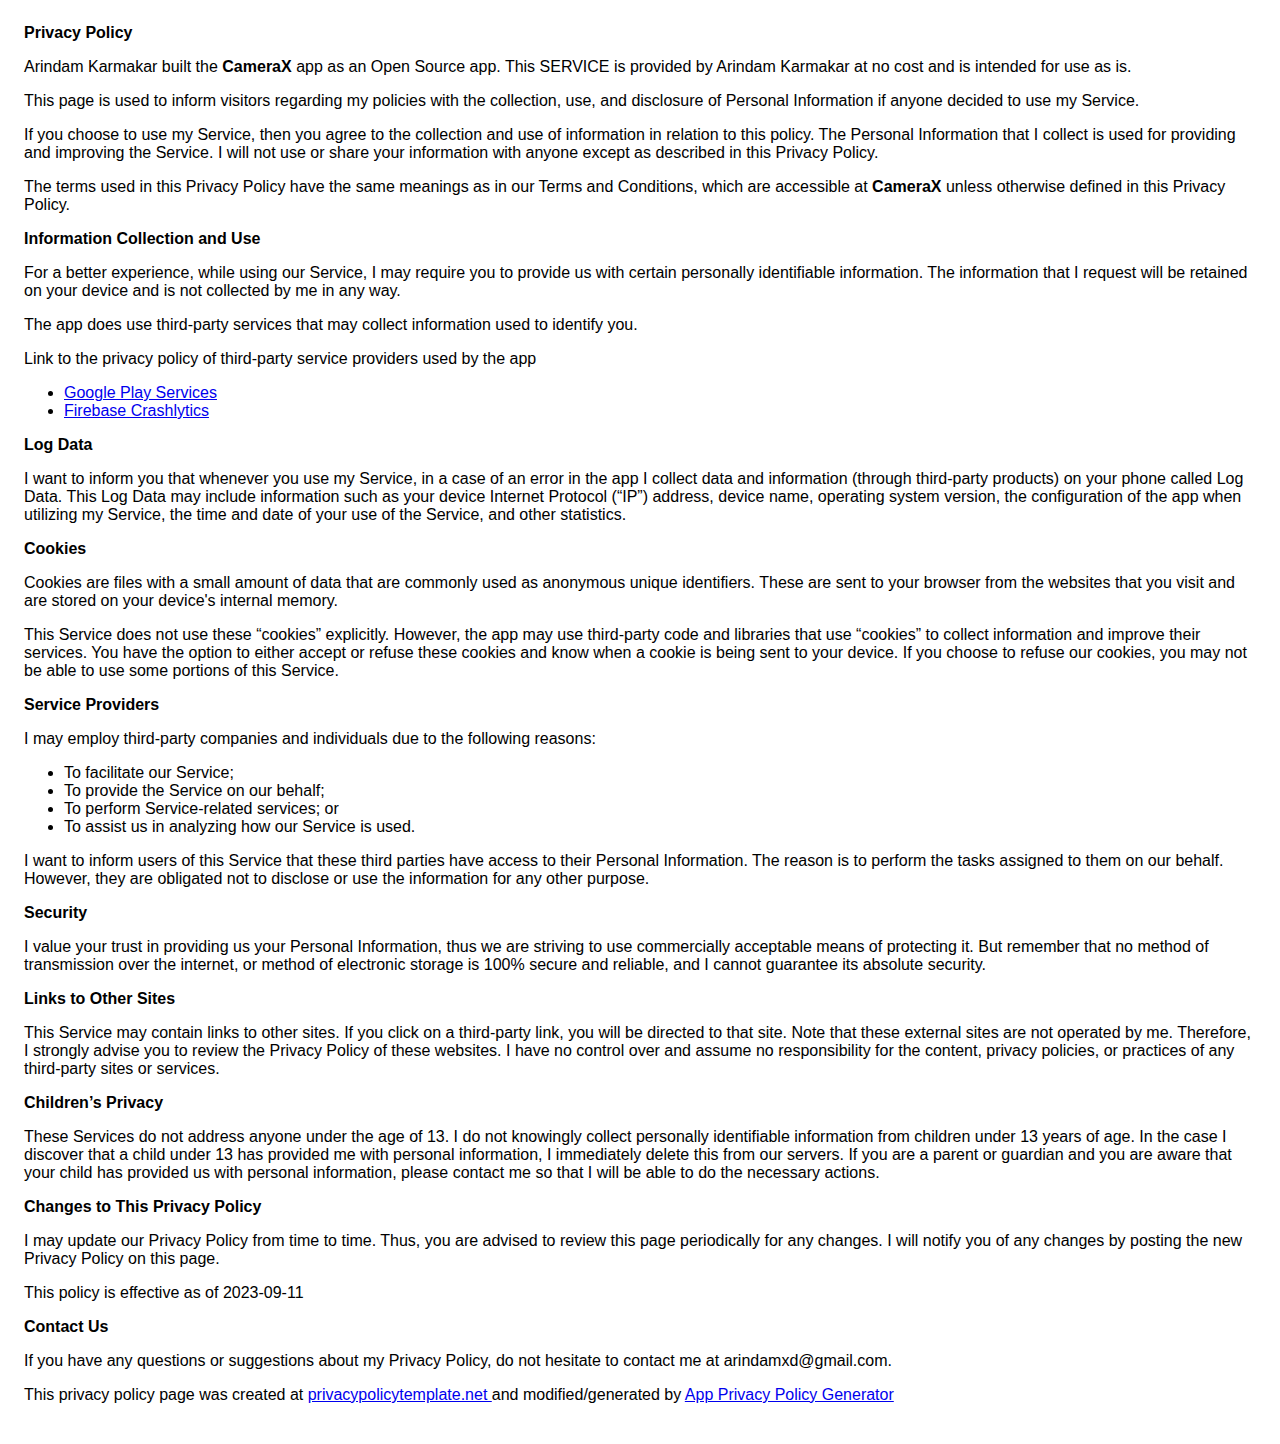
==== camerax/privacy-new/index.html @ 1874abf8 "camerax privacy policy updated" ====
<!DOCTYPE html>
<html>

<head>
  <meta charset='utf-8'>
  <meta name='viewport' content='width=device-width'>
  <title>Privacy Policy</title>
  <style>
    body {
      font-family: 'Helvetica Neue', Helvetica, Arial, sans-serif;
      padding: 1em;
    }
  </style>
</head>

<body>
  <strong>Privacy Policy</strong>
  <p>
    Arindam Karmakar built the <b>CameraX</b> app as
    an Open Source app. This SERVICE is provided by
    Arindam Karmakar at no cost and is intended for use as
    is.
  </p>
  <p>
    This page is used to inform visitors regarding my
    policies with the collection, use, and disclosure of Personal
    Information if anyone decided to use my Service.
  </p>
  <p>
    If you choose to use my Service, then you agree to
    the collection and use of information in relation to this
    policy. The Personal Information that I collect is
    used for providing and improving the Service. I will not use or share your information with
    anyone except as described in this Privacy Policy.
  </p>
  <p>
    The terms used in this Privacy Policy have the same meanings
    as in our Terms and Conditions, which are accessible at
    <b>CameraX</b> unless otherwise defined in this Privacy Policy.
  </p>
  <p><strong>Information Collection and Use</strong></p>
  <p>
    For a better experience, while using our Service, I
    may require you to provide us with certain personally
    identifiable information. The information that
    I request will be retained on your device and is not collected by me in any way.
  </p>
  <div>
    <p>
      The app does use third-party services that may collect
      information used to identify you.
    </p>
    <p>
      Link to the privacy policy of third-party service providers used
      by the app
    </p>
    <ul>
      <li><a href="https://www.google.com/policies/privacy/" target="_blank" rel="noopener noreferrer">Google Play
          Services</a></li><!----><!---->
      <li><a href="https://firebase.google.com/support/privacy/" target="_blank" rel="noopener noreferrer">Firebase
          Crashlytics</a></li>
      <!----><!----><!----><!----><!----><!----><!----><!----><!----><!----><!----><!----><!----><!----><!----><!----><!----><!----><!----><!----><!----><!----><!----><!----><!---->
    </ul>
  </div>
  <p><strong>Log Data</strong></p>
  <p>
    I want to inform you that whenever you
    use my Service, in a case of an error in the app
    I collect data and information (through third-party
    products) on your phone called Log Data. This Log Data may
    include information such as your device Internet Protocol
    (“IP”) address, device name, operating system version, the
    configuration of the app when utilizing my Service,
    the time and date of your use of the Service, and other
    statistics.
  </p>
  <p><strong>Cookies</strong></p>
  <p>
    Cookies are files with a small amount of data that are
    commonly used as anonymous unique identifiers. These are sent
    to your browser from the websites that you visit and are
    stored on your device's internal memory.
  </p>
  <p>
    This Service does not use these “cookies” explicitly. However,
    the app may use third-party code and libraries that use
    “cookies” to collect information and improve their services.
    You have the option to either accept or refuse these cookies
    and know when a cookie is being sent to your device. If you
    choose to refuse our cookies, you may not be able to use some
    portions of this Service.
  </p>
  <p><strong>Service Providers</strong></p>
  <p>
    I may employ third-party companies and
    individuals due to the following reasons:
  </p>
  <ul>
    <li>To facilitate our Service;</li>
    <li>To provide the Service on our behalf;</li>
    <li>To perform Service-related services; or</li>
    <li>To assist us in analyzing how our Service is used.</li>
  </ul>
  <p>
    I want to inform users of this Service
    that these third parties have access to their Personal
    Information. The reason is to perform the tasks assigned to
    them on our behalf. However, they are obligated not to
    disclose or use the information for any other purpose.
  </p>
  <p><strong>Security</strong></p>
  <p>
    I value your trust in providing us your
    Personal Information, thus we are striving to use commercially
    acceptable means of protecting it. But remember that no method
    of transmission over the internet, or method of electronic
    storage is 100% secure and reliable, and I cannot
    guarantee its absolute security.
  </p>
  <p><strong>Links to Other Sites</strong></p>
  <p>
    This Service may contain links to other sites. If you click on
    a third-party link, you will be directed to that site. Note
    that these external sites are not operated by me.
    Therefore, I strongly advise you to review the
    Privacy Policy of these websites. I have
    no control over and assume no responsibility for the content,
    privacy policies, or practices of any third-party sites or
    services.
  </p>
  <p><strong>Children’s Privacy</strong></p>
  <div>
    <p>
      These Services do not address anyone under the age of 13.
      I do not knowingly collect personally
      identifiable information from children under 13 years of age. In the case
      I discover that a child under 13 has provided
      me with personal information, I immediately
      delete this from our servers. If you are a parent or guardian
      and you are aware that your child has provided us with
      personal information, please contact me so that
      I will be able to do the necessary actions.
    </p>
  </div> <!---->
  <p><strong>Changes to This Privacy Policy</strong></p>
  <p>
    I may update our Privacy Policy from
    time to time. Thus, you are advised to review this page
    periodically for any changes. I will
    notify you of any changes by posting the new Privacy Policy on
    this page.
  </p>
  <p>This policy is effective as of 2023-09-11</p>
  <p><strong>Contact Us</strong></p>
  <p>
    If you have any questions or suggestions about my
    Privacy Policy, do not hesitate to contact me at arindamxd@gmail.com.
  </p>
  <p>This privacy policy page was created at <a href="https://privacypolicytemplate.net" target="_blank"
      rel="noopener noreferrer">privacypolicytemplate.net </a>and modified/generated by <a
      href="https://app-privacy-policy-generator.nisrulz.com/" target="_blank" rel="noopener noreferrer">App
      Privacy Policy Generator</a></p>
</body>

</html>
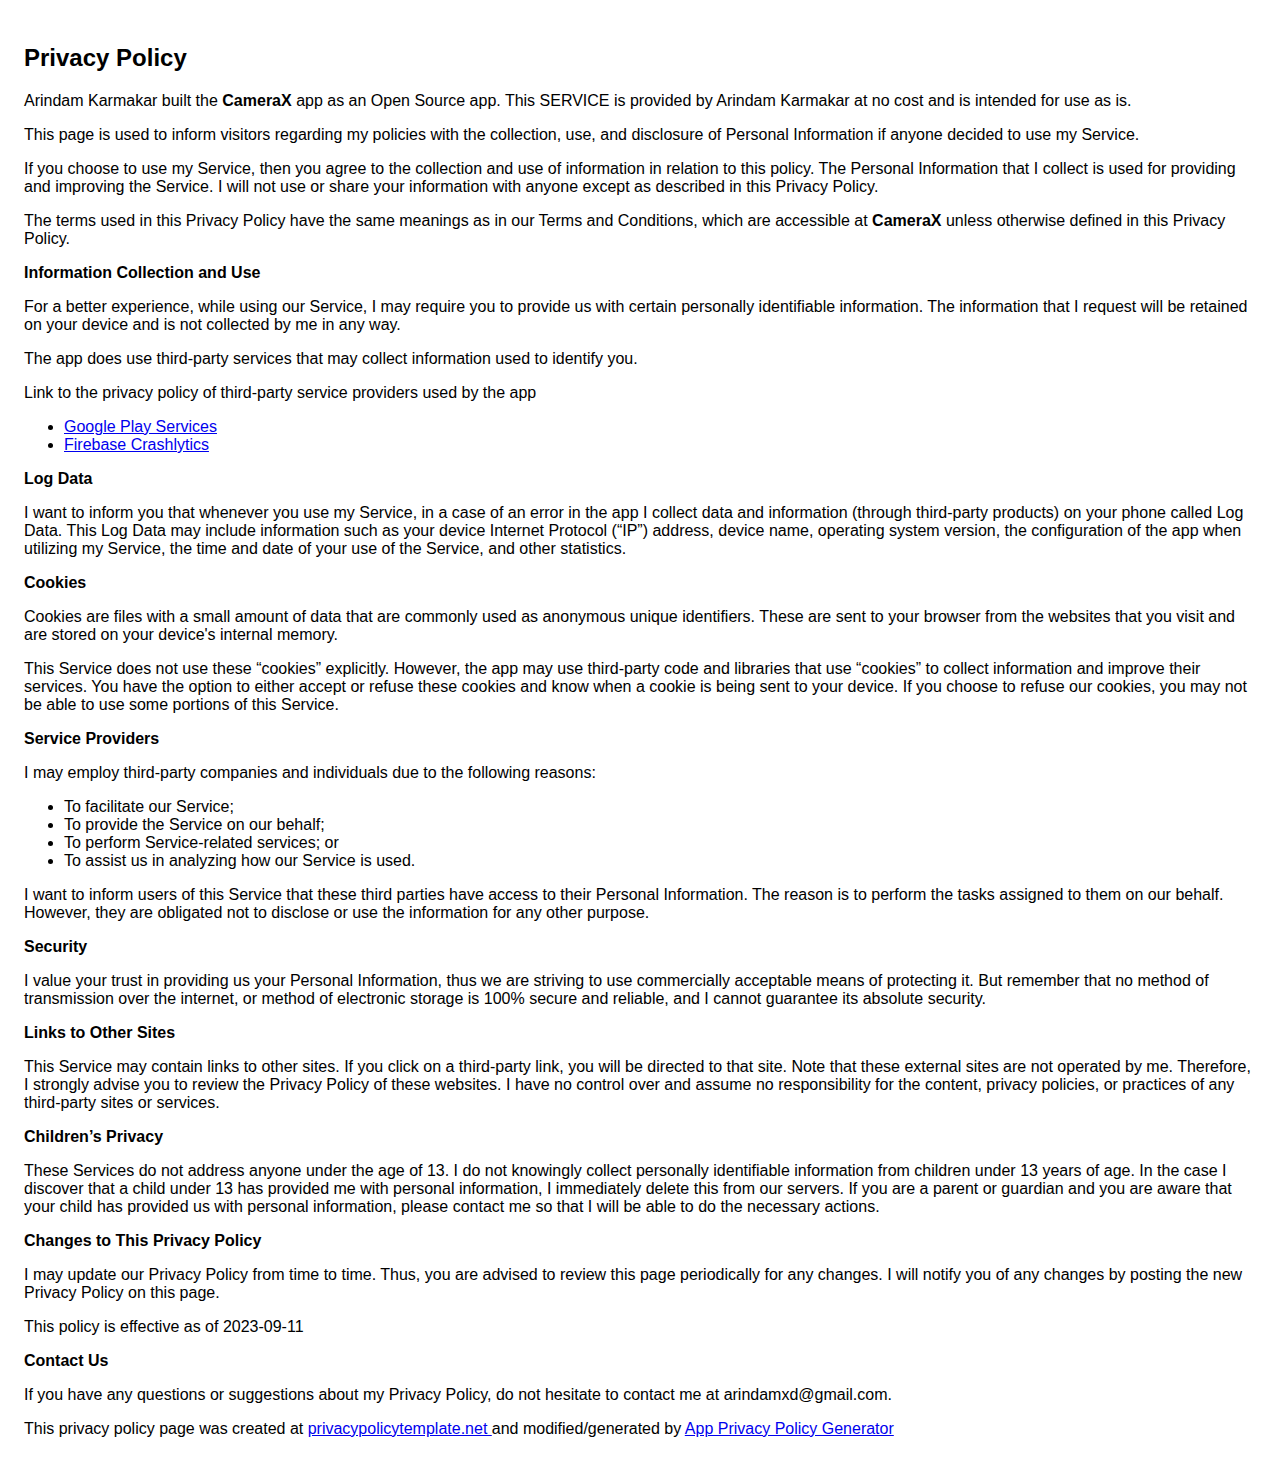
==== commit 162d07b4: "privacy policy changes" ====
--- a/camerax/privacy-new/index.html
+++ b/camerax/privacy-new/index.html
@@ -14,7 +14,7 @@
 </head>
 
 <body>
-  <strong>Privacy Policy</strong>
+  <h2>Privacy Policy</h2>
   <p>
     Arindam Karmakar built the <b>CameraX</b> app as
     an Open Source app. This SERVICE is provided by
